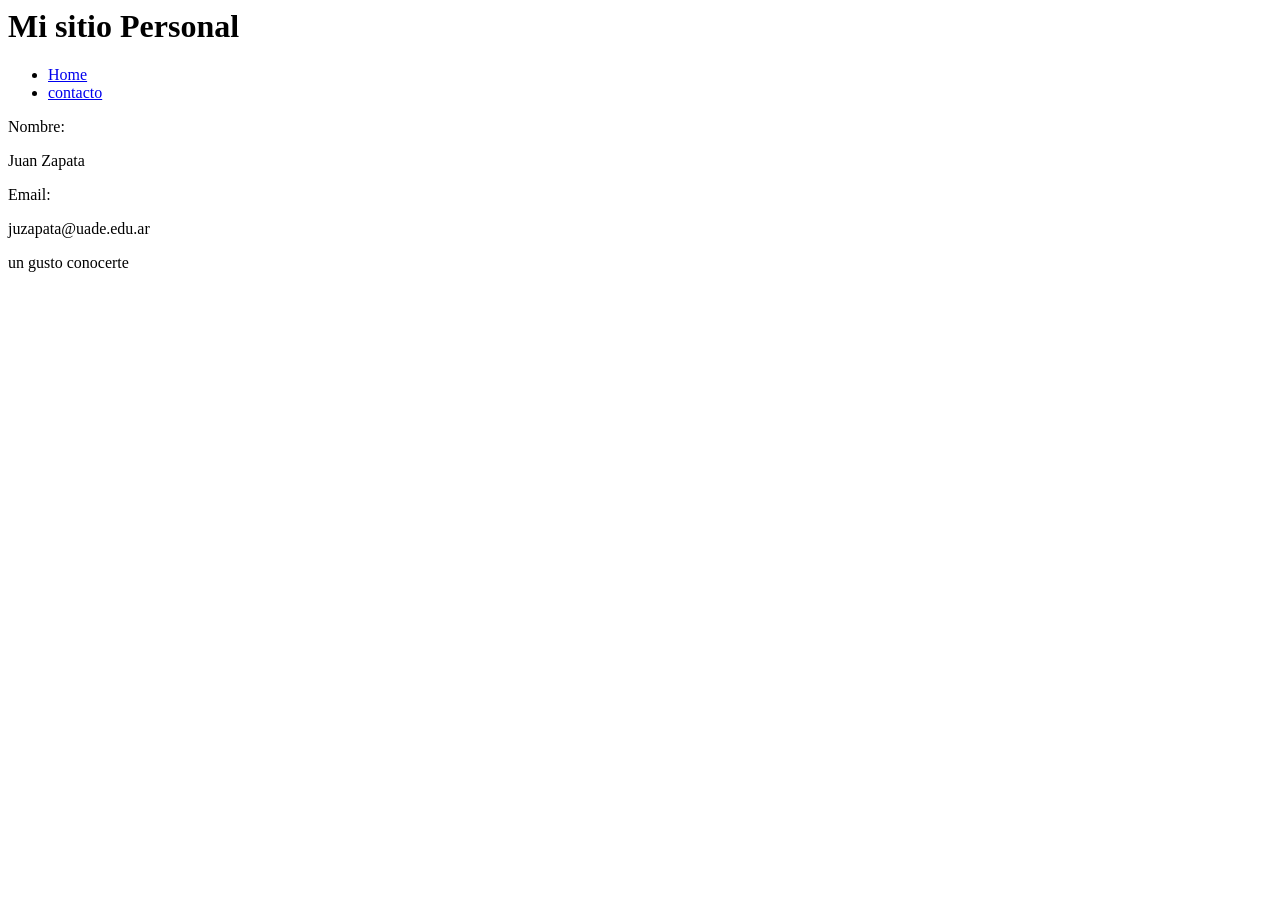
==== contacto.html @ 747bcfad "commitxd" ====
<html lang="es">

<head>
    <meta name="viewport" content="width=device-width, initial-scale=1.0">
    <title>Mi primer sitio</title>
</head>

<body>
    <header>
        <h1>Mi sitio Personal</h1>
        <nav>
            <ul>
                <li><a href="index.html">Home</a></li>
                <li><a href="#contacto">contacto</a></li>
            </ul>
        </nav>
    </header>
    <main>
        <section id="contacto">

            <div>
                <label for="nombre">Nombre:</label>
                <p>Juan Zapata</p>
            </div>
            <div>
                <label for="email">Email:</label>
                <p>juzapata@uade.edu.ar</p>
            </div>
            <div>
                <p>un gusto conocerte</p>
            </div>

        </section>
    </main>
</body>

</html>
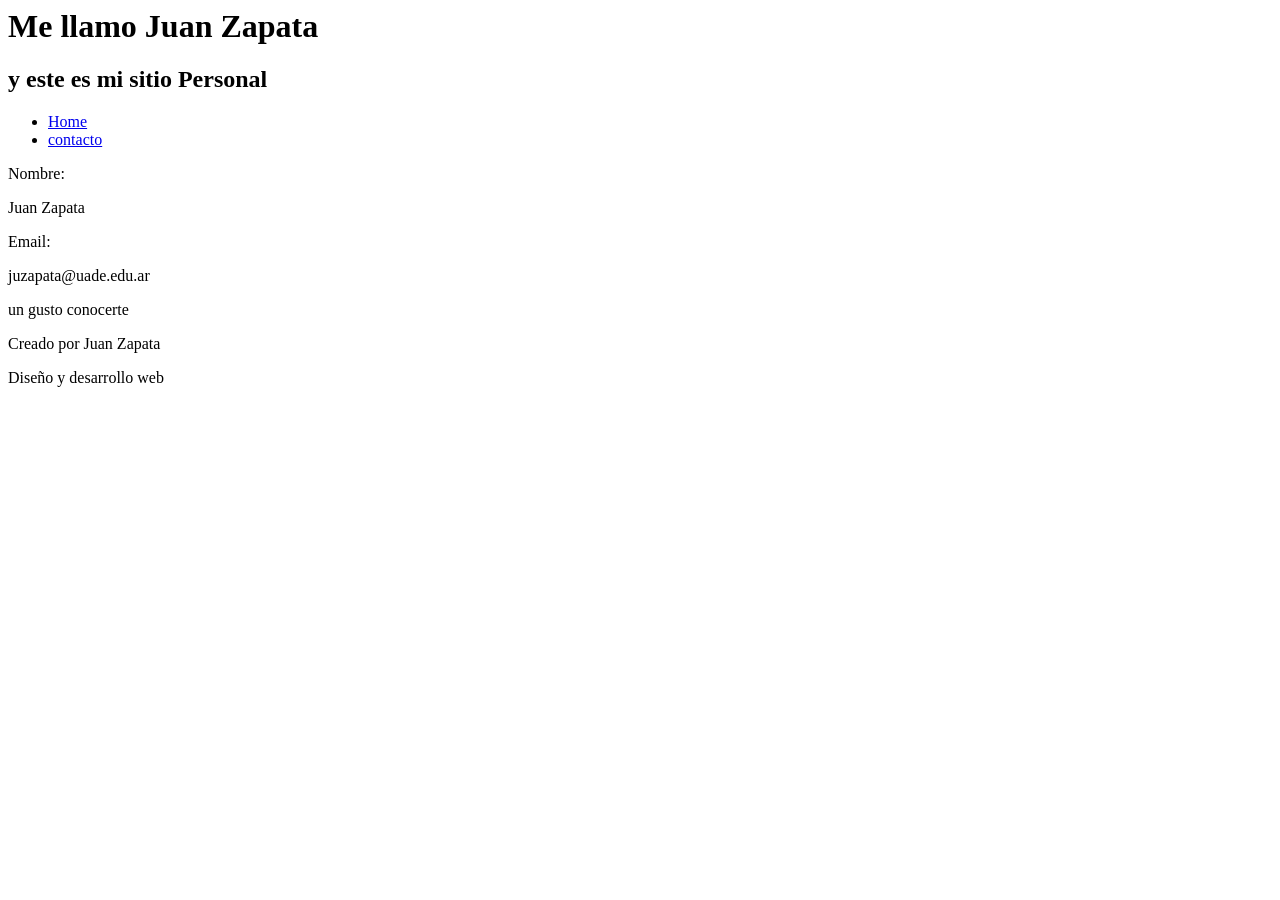
==== commit 46a61622: "some changes" ====
--- a/contacto.html
+++ b/contacto.html
@@ -7,7 +7,8 @@
 
 <body>
     <header>
-        <h1>Mi sitio Personal</h1>
+        <h1>Me llamo Juan Zapata</h1>
+        <h2>y este es mi sitio Personal</h2>
         <nav>
             <ul>
                 <li><a href="index.html">Home</a></li>
@@ -32,6 +33,10 @@
 
         </section>
     </main>
+    <footer>
+        <p>Creado por Juan Zapata</p>
+        <p>Diseño y desarrollo web</p>
+    </footer>
 </body>
 
 </html>
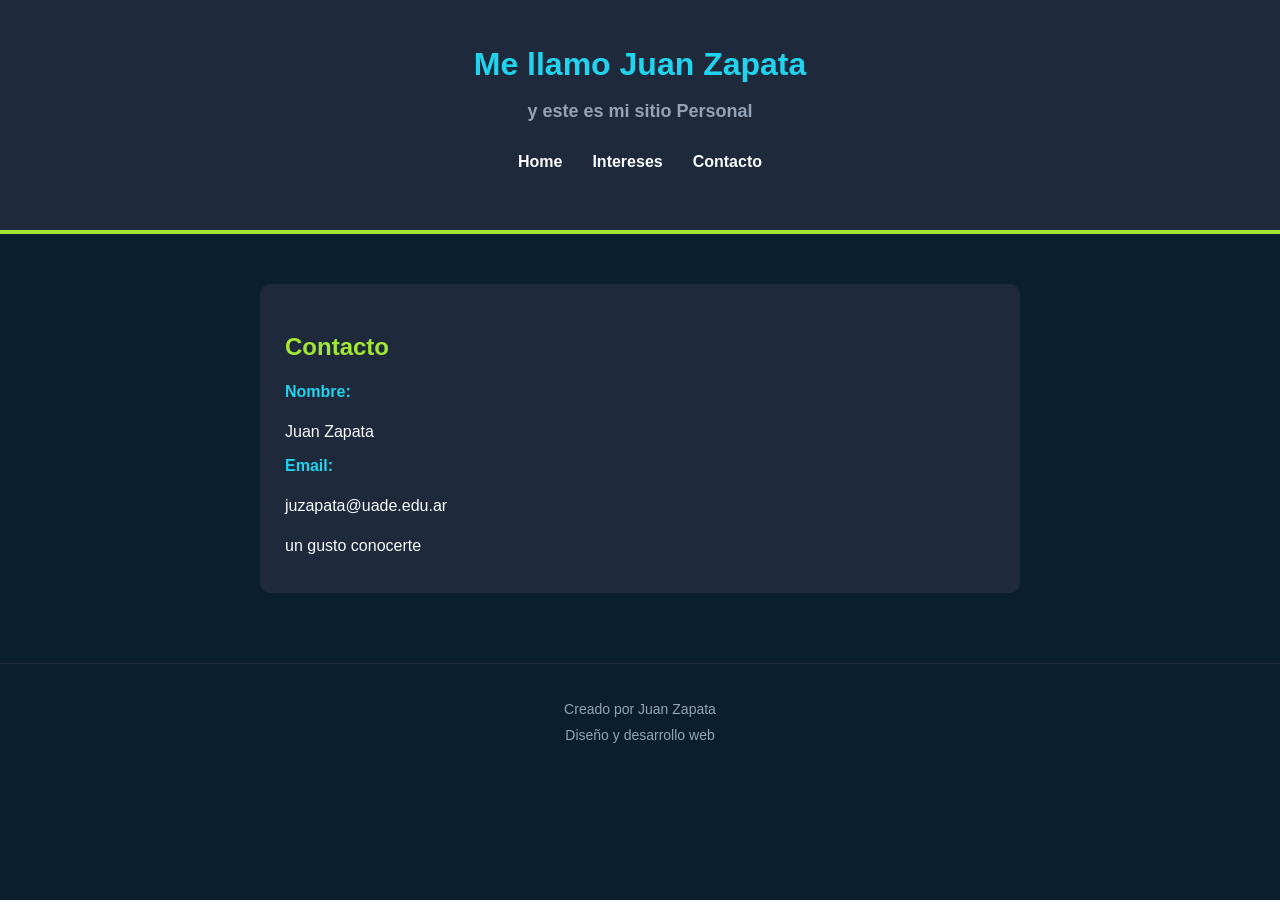
==== commit ce7a1ee4: "more changes" ====
--- a/contacto.html
+++ b/contacto.html
@@ -3,39 +3,40 @@
 <head>
     <meta name="viewport" content="width=device-width, initial-scale=1.0">
     <title>Mi primer sitio</title>
+    <link rel="stylesheet" href="estilos/estilos.css">
 </head>
 
 <body>
-    <header>
-        <h1>Me llamo Juan Zapata</h1>
-        <h2>y este es mi sitio Personal</h2>
-        <nav>
-            <ul>
-                <li><a href="index.html">Home</a></li>
-                <li><a href="#contacto">contacto</a></li>
+    <header class="cabecera">
+        <h1 class="titulo-principal">Me llamo Juan Zapata</h1>
+        <h2 class="subtitulo-header">y este es mi sitio Personal</h2>
+        <nav class="menu-navegacion">
+            <ul class="lista-navegacion">
+                <li class="item-navegacion"><a class="enlace-navegacion" href="index.html">Home</a></li>
+                <li class="item-navegacion"><a class="enlace-navegacion" href="intereses.html">Intereses</a></li>
+                <li class="item-navegacion"><a class="enlace-navegacion" href="contacto.html">Contacto</a></li>
             </ul>
         </nav>
     </header>
-    <main>
-        <section id="contacto">
-
+    <main class="contenedor-principal">
+        <section id="contacto" class="tarjeta-seccion">
+            <h2 class="titulo-seccion">Contacto</h2>
             <div>
-                <label for="nombre">Nombre:</label>
-                <p>Juan Zapata</p>
+                <label class="etiqueta-formulario" for="nombre">Nombre:</label>
+                <p class="parrafo-standard">Juan Zapata</p>
             </div>
             <div>
-                <label for="email">Email:</label>
-                <p>juzapata@uade.edu.ar</p>
+                <label class="etiqueta-formulario" for="email">Email:</label>
+                <p class="parrafo-standard">juzapata@uade.edu.ar</p>
             </div>
-            <div>
-                <p>un gusto conocerte</p>
+            <div class="test">
+                <p class="parrafo-standard">un gusto conocerte</p>
             </div>
-
         </section>
     </main>
-    <footer>
-        <p>Creado por Juan Zapata</p>
-        <p>Diseño y desarrollo web</p>
+    <footer class="pie-pagina">
+        <p class="texto-footer">Creado por Juan Zapata</p>
+        <p class="texto-footer">Diseño y desarrollo web</p>
     </footer>
 </body>
 
--- a/estilos/estilos.css
+++ b/estilos/estilos.css
@@ -0,0 +1,117 @@
+* {
+    box-sizing: border-box;
+}
+
+body {
+    background-color: #0B1E2D;
+    color: #F8FAFC;
+    font-family: Arial, sans-serif;
+    margin: 0;
+    padding: 0;
+    line-height: 1.5;
+}
+
+/* Clases para el Header */
+.cabecera {
+    background-color: #1E293B;
+    padding: 40px;
+    text-align: center;
+    border-bottom: 4px solid #A3E635;
+}
+
+.titulo-principal {
+    color: #22D3EE;
+    font-size: 32px;
+    margin: 0;
+}
+
+.subtitulo-header {
+    color: #94A3B8;
+    font-size: 18px;
+    margin-top: 10px;
+}
+
+/* Clases para la Navegación */
+.menu-navegacion {
+    margin-top: 25px;
+}
+
+.lista-navegacion {
+    list-style: none;
+    padding: 0;
+    display: flex;
+    justify-content: center;
+}
+
+.item-navegacion {
+    margin: 0 15px;
+}
+
+.enlace-navegacion {
+    color: #F8FAFC;
+    text-decoration: none;
+    font-weight: bold;
+}
+
+.enlace-navegacion:hover {
+    color: #A3E635;
+}
+
+/* Clases para el Contenido Principal */
+.contenedor-principal {
+    max-width: 800px;
+    margin: 30px auto;
+    padding: 20px;
+}
+
+.tarjeta-seccion {
+    background-color: #1E293B;
+    padding: 25px;
+    border-radius: 10px;
+    margin-bottom: 20px;
+}
+
+.titulo-seccion {
+    color: #A3E635;
+    font-size: 24px;
+    margin-bottom: 15px;
+}
+
+.parrafo-standard {
+    font-size: 16px;
+    margin-bottom: 10px;
+}
+
+.imagen-proporcional {
+    max-width: 100%;
+    height: auto;
+    border-radius: 5px;
+    display: block;
+    margin: 15px auto;
+}
+
+/* Clases para el Footer */
+.pie-pagina {
+    background-color: #0B1E2D;
+    padding: 30px;
+    text-align: center;
+    border-top: 1px solid #1E293B;
+}
+
+.texto-footer {
+    color: #94A3B8;
+    font-size: 14px;
+    margin: 5px 0;
+}
+
+/* Clases de Acentos */
+.texto-dorado {
+    color: #FACC15;
+    font-weight: bold;
+}
+
+.etiqueta-formulario {
+    color: #22D3EE;
+    font-weight: bold;
+    display: block;
+}
